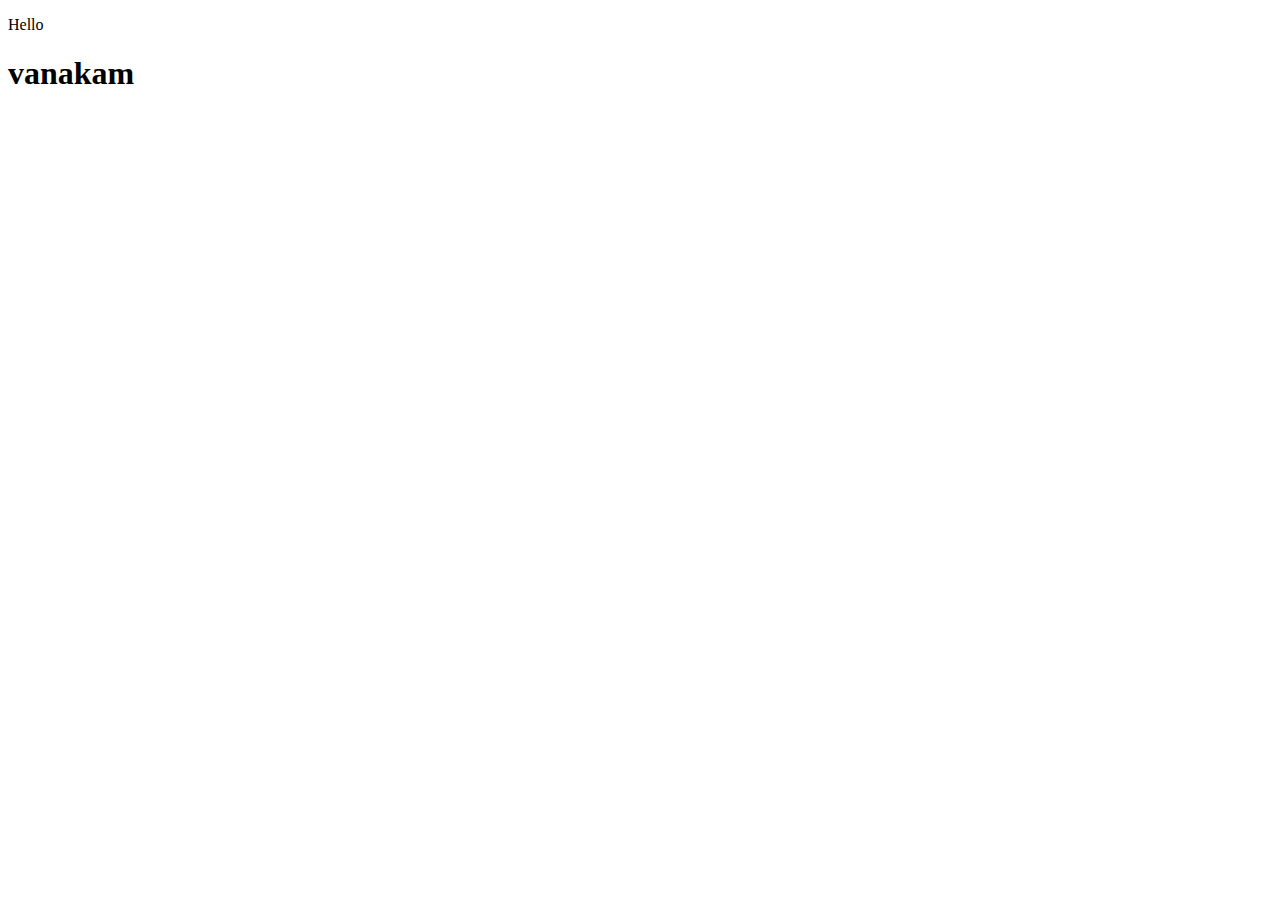
==== index.html @ fd7c2dc6 "vanakam" ====
<!DOCTYPE html>
<html lang="en">
<head>
    <meta charset="UTF-8">
    <meta name="viewport" content="width=device-width, initial-scale=1.0">
    <title>Document</title>
</head>
<body>
    <p>Hello</p>
    <h1>vanakam</h1>
</body>
</html>
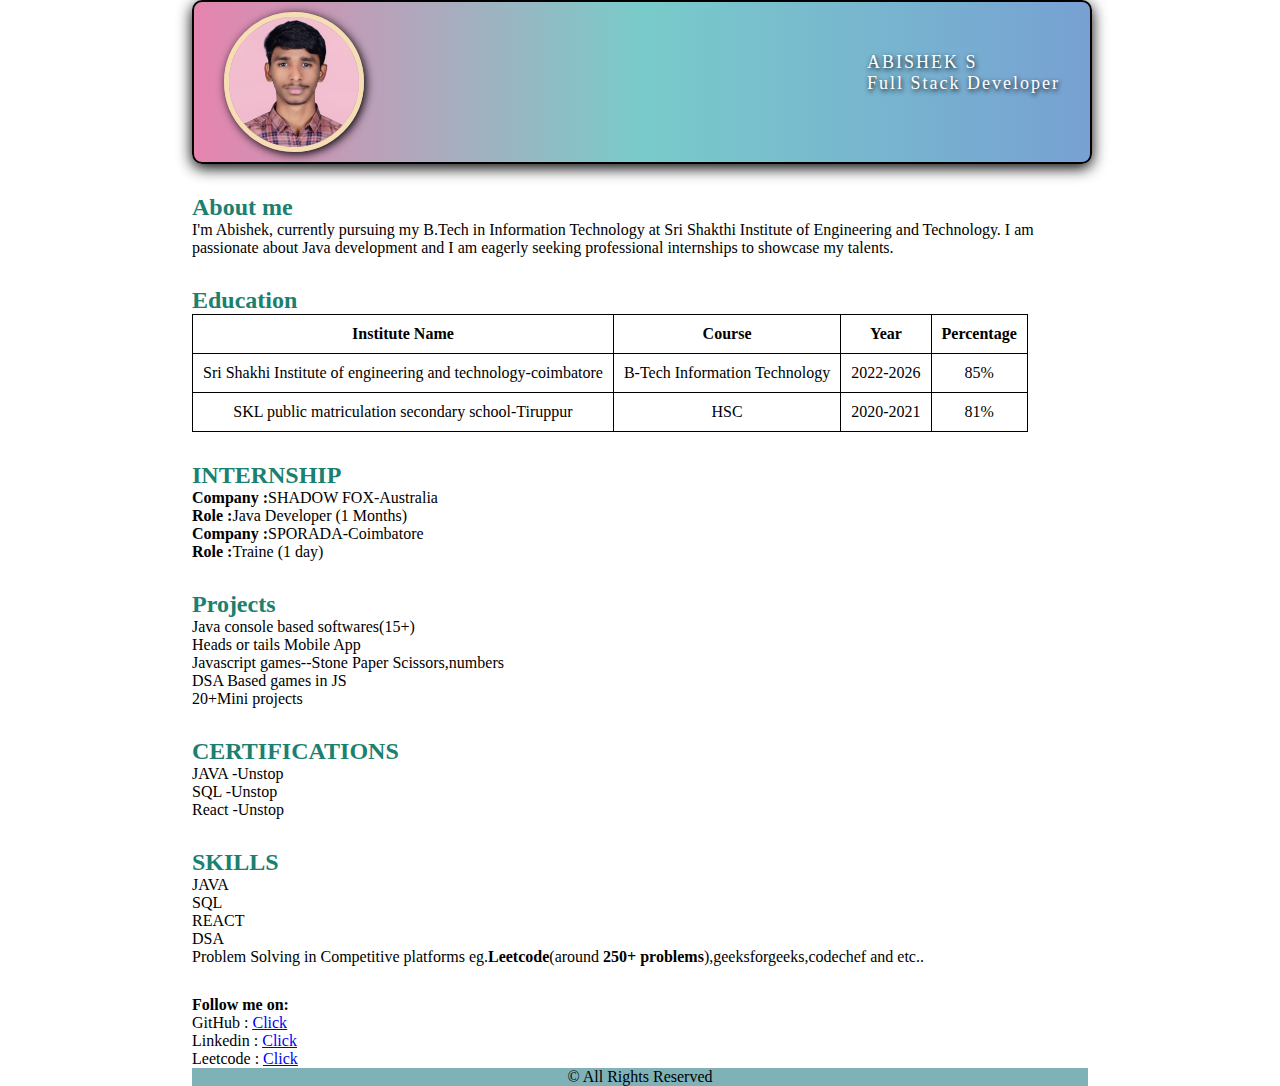
==== commit e0842e2a: "jcjfu" ====
--- a/index.html
+++ b/index.html
@@ -1,12 +1,219 @@
 <!DOCTYPE html>
 <html lang="en">
+
 <head>
     <meta charset="UTF-8">
     <meta name="viewport" content="width=device-width, initial-scale=1.0">
     <title>Document</title>
+    <style>
+        * {
+            margin: 0;
+            padding: 0;
+        }
+
+        body {
+            margin: 0 15%;
+        }
+
+        .section1 {
+            height: 10rem;
+            width: 100%;
+            background: #77A1D3;
+            /* fallback for old browsers */
+            background: -webkit-linear-gradient(to right, #E684AE, #79CBCA, #77A1D3);
+            /* Chrome 10-25, Safari 5.1-6 */
+            background: linear-gradient(to right, #E684AE, #79CBCA, #77A1D3);
+            /* W3C, IE 10+/ Edge, Firefox 16+, Chrome 26+, Opera 12+, Safari 7+ */
+
+            display: flex;
+            justify-content: space-between;
+            border: 2px solid black;
+            box-shadow: 0px 4px 15px rgb(0, 0, 0);
+            border-radius: 10px;
+        }
+
+        .profile-image {
+            height: 150px;
+            width: 150px;
+            display: flex;
+            justify-content: end;
+            padding-top: 10px;
+            padding-left: 20px;
+        }
+
+        .profile-image>img {
+            border-radius: 50%;
+            box-shadow: 2px 2px 10px black;
+            width: 130px;
+            height: 130px;
+            border: 5px solid wheat;
+        }
+
+        .profile-data {
+            align-items: center;
+            justify-content: center;
+            margin-top: 50px;
+            padding-right: 30px;
+            color: white;
+        }
+
+        .profile-data h3,
+        h5 {
+            font-weight: 10;
+            letter-spacing: 2px;
+            font-size: large;
+            text-shadow: 1px 2px 5px rgb(0, 0, 0);
+        }
+
+        table,
+        td,
+        th,
+        tr {
+
+            border: 1px solid black;
+            border-collapse: collapse;
+            padding: 10px;
+        }
+
+        td {
+            text-align: center;
+        }
+
+        .section2 {
+            margin-top: 30px;
+        }
+
+        .section3 {
+            margin-top: 30px;
+        }
+
+        .section4 {
+            margin-top: 30px;
+        }
+
+        .section5 {
+            margin-top: 30px;
+        }
+
+        .section6 {
+            margin-top: 30px;
+        }
+
+        footer {
+            display: flex;
+            justify-content: center;
+            color: #000000;
+            background-color: #7fb2b7;
+        }
+
+        ul {
+            list-style: none;
+        }
+
+        .primary-color {
+            color: #1b806f;
+        }
+    </style>
 </head>
+
 <body>
-    <p>Hello</p>
-    <h1>vanakam</h1>
+    <div class="section1">
+        <div class="profile-image">
+            <img src="./asserts/css/img/profile.jpg">
+        </div>
+        <div class="profile-data">
+            <h3>ABISHEK S</h3>
+            <h5>Full Stack Developer</h5>
+        </div>
+    </div>
+    <div class="section2">
+        <h2 class="primary-color">
+            About me
+        </h2>
+        <p>
+            I'm Abishek, currently pursuing my B.Tech in Information Technology at Sri Shakthi Institute of Engineering
+            and Technology. I am passionate about Java development and I am eagerly seeking professional internships to
+            showcase my talents. </p>
+    </div>
+    <div class="section3">
+        <h2 class="primary-color">
+            Education
+        </h2>
+        <table>
+            <thead>
+                <tr>
+                    <th>Institute Name</th>
+                    <th>Course</th>
+                    <th>Year</th>
+                    <th>Percentage</th>
+                </tr>
+            </thead>
+            <tbody>
+                <tr>
+                    <td>Sri Shakhi Institute of engineering and technology-coimbatore</td>
+                    <td>B-Tech Information Technology</td>
+                    <td>2022-2026</td>
+                    <td>85%</td>
+                </tr>
+                <tr>
+                    <td>SKL public matriculation secondary school-Tiruppur</td>
+                    <td>HSC</td>
+                    <td>2020-2021</td>
+                    <td>81%</td>
+                </tr>
+            </tbody>
+        </table>
+    </div>
+    <div class="section4">
+        <h2 class="primary-color">
+            INTERNSHIP
+        </h2>
+        <p><span><b>Company :</b>SHADOW FOX-Australia<br>
+                <b>Role :</b>Java Developer (1 Months)</span></p>
+        <p><span><b>Company :</b>SPORADA-Coimbatore<br>
+                <b>Role :</b>Traine (1 day)</span></p>
+        <div class="section4">
+            <h2 class="primary-color">
+                Projects
+            </h2>
+            <ul>
+                <li>Java console based softwares(15+)</li>
+                <li>Heads or tails Mobile App</li>
+                <li>Javascript games--Stone Paper Scissors,numbers</li>
+                <li>DSA Based games in JS</li>
+                <li>20+Mini projects</li>
+            </ul>
+        </div>
+    </div>
+    <div class="section6">
+        <h2 class="primary-color">CERTIFICATIONS</h2>
+        <ul>
+            <li>JAVA -Unstop </li>
+            <li>SQL -Unstop</li>
+            <li>React -Unstop</li>
+
+        </ul>
+    </div>
+    <div class="section6">
+        <h2 class="primary-color">SKILLS</h2>
+        <ul>
+            <li>JAVA</li>
+            <li>SQL</li>
+            <li>REACT</li>
+            <li>DSA</li>
+            <li>Problem Solving in Competitive platforms eg.<b>Leetcode</b>(around <b>250+
+                    problems</b>),geeksforgeeks,codechef and etc..</li>
+        </ul>
+    </div>
+    <div class="section5">
+        <h4>Follow me on:</h4>
+        <p>GitHub : <u><a href="https://github.com/Abishek00ujj" target="_blank">Click</u></a></p>
+        <p>Linkedin : <u><a href="https://www.linkedin.com/in/abishek-s-336b612b9?fromQR=1"
+                    target="_blank">Click</u></a></p>
+        <p>Leetcode : <u><a href="https://leetcode.com/u/abisheks123/" target="_blank">Click</u></a></p>
+    </div>
+    <footer>
+        <p>© All Rights Reserved</p>
+    </footer>
 </body>
 </html>